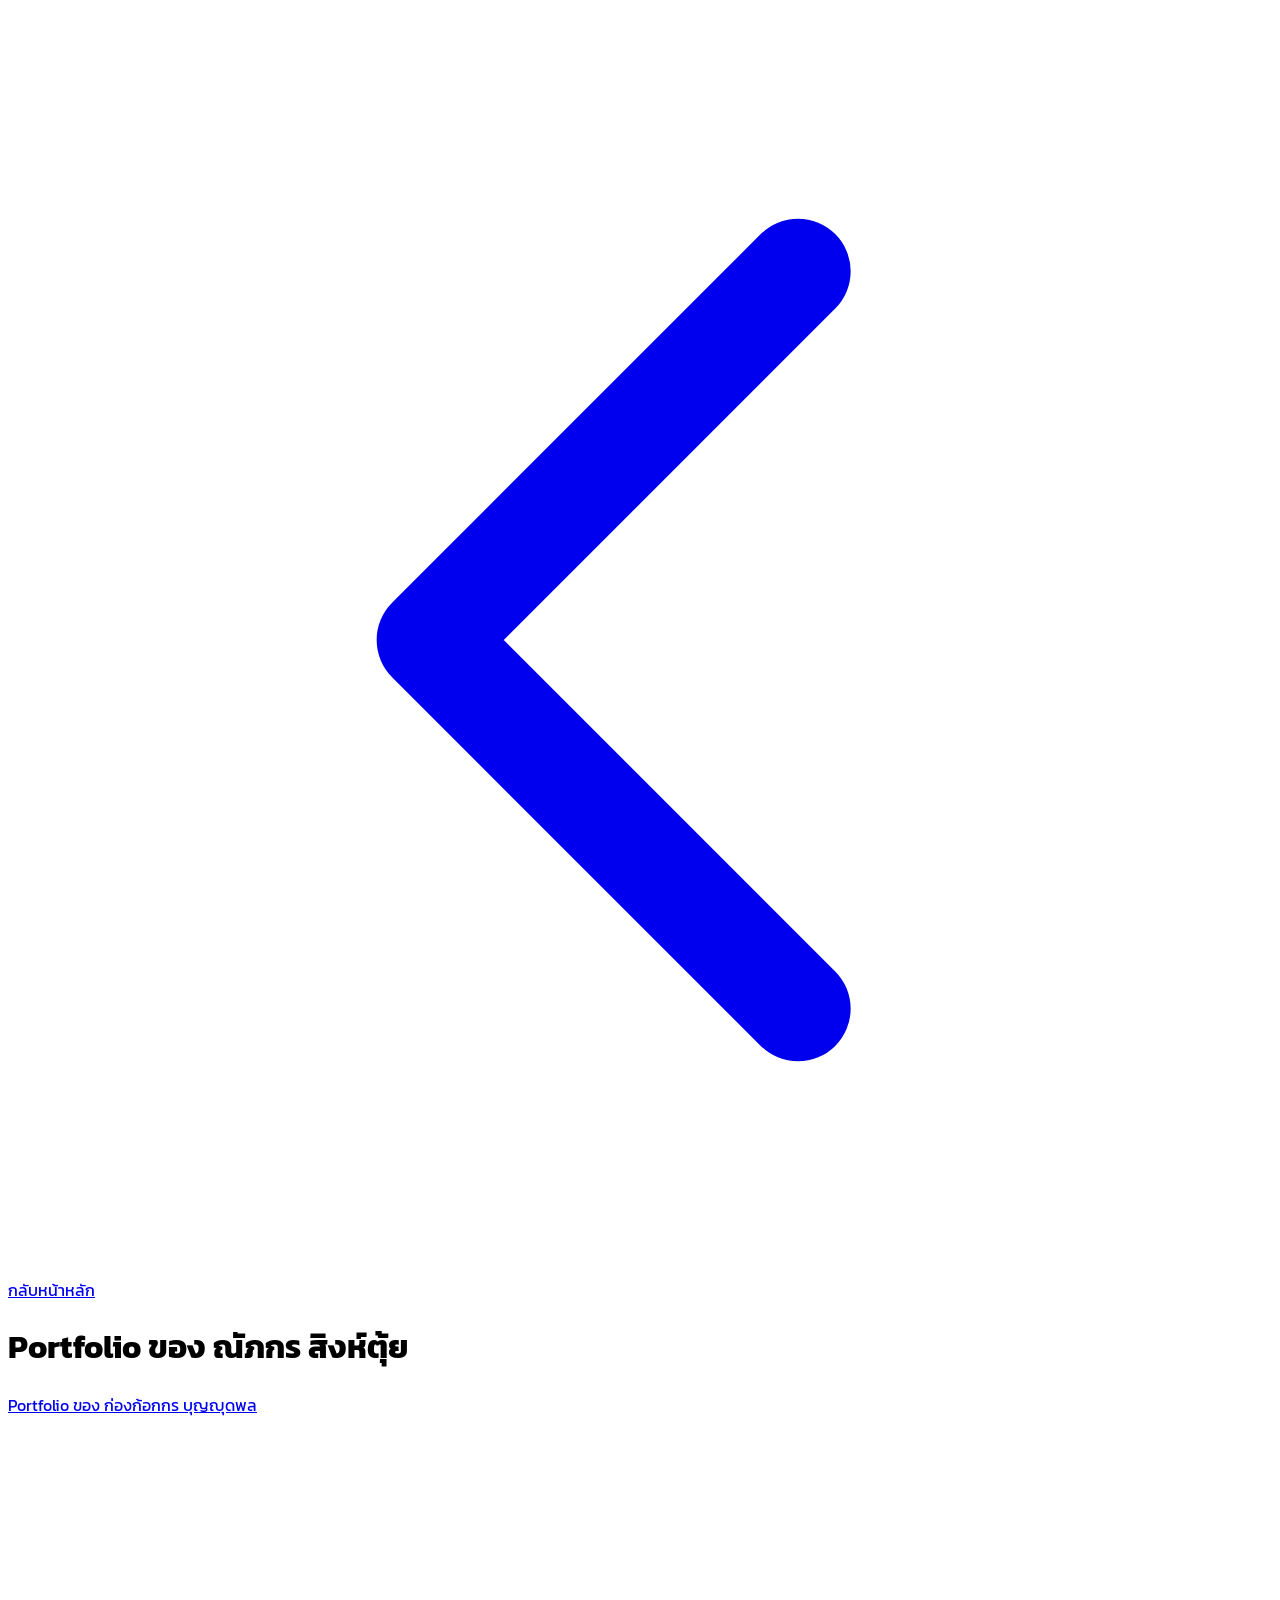
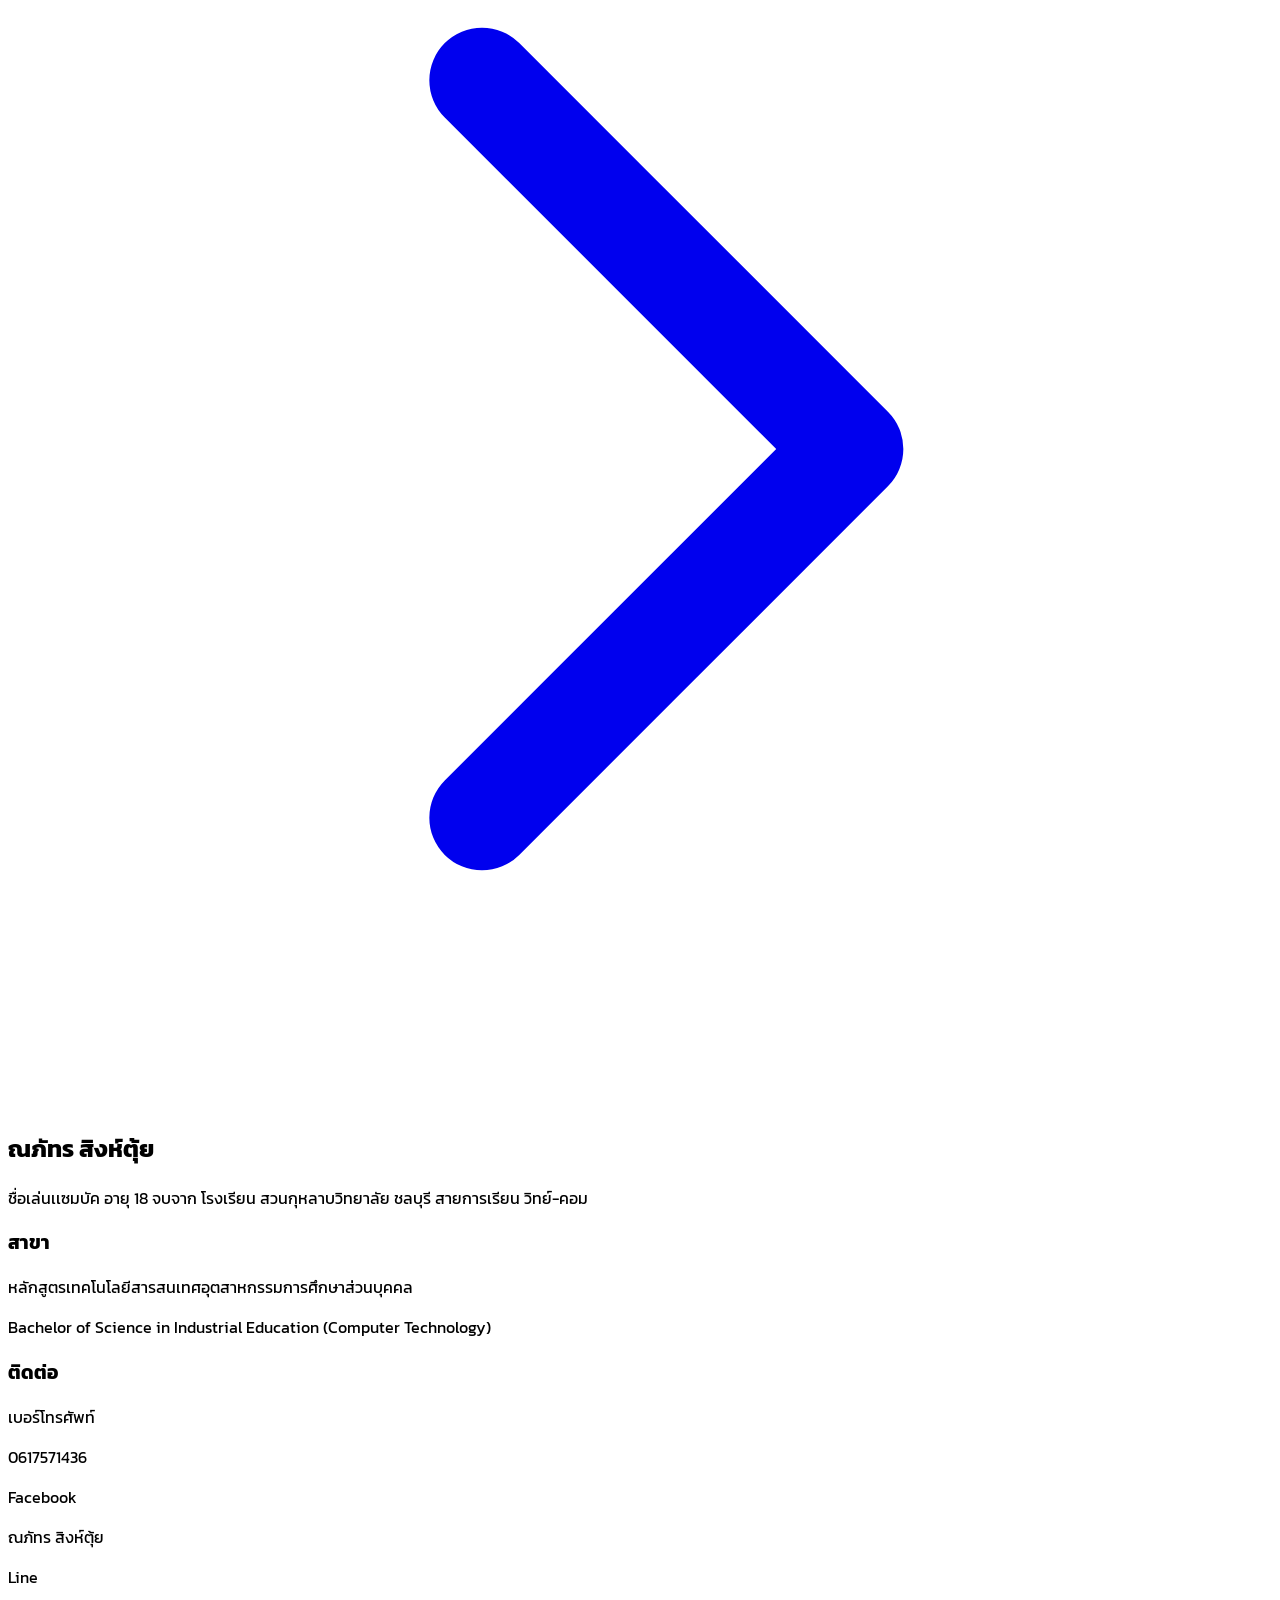
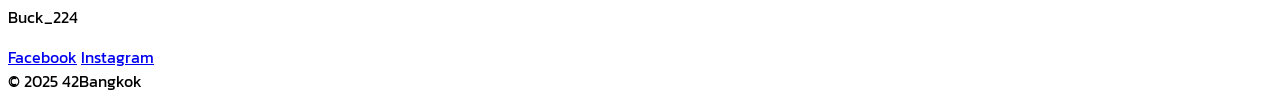
==== cell04/portfolio1.html @ 76cf80eb "uppp" ====
<!DOCTYPE html>
<html lang="th">

<head>
    <meta charset="UTF-8">
    <meta name="viewport" content="width=device-width, initial-scale=1.0">
    <title>Portfolio ของ ณัภกร สิงห์ตุ้ย</title>
    <script src="https://cdn.tailwindcss.com"></script>
    <script src="https://kit.fontawesome.com/b80a087e92.js" crossorigin="anonymous"></script>
    <style>
        @import url('https://fonts.googleapis.com/css2?family=Kanit:wght@300;400;500;600;700&display=swap');

        body {
            font-family: 'Kanit', sans-serif;
        }
    </style>
</head>

<body class="bg-gray-900 text-white min-h-screen flex flex-col">
    <header
        class="relative flex flex-col md:flex-row md:justify-between items-center p-6 border-b border-gray-700 gap-4">
        <!-- ซ้าย -->

        <a href="./mainpage.html"
            class="flex items-center text-gray-300 transition-transform duration-200 hover:scale-110 cursor-pointer">
            <svg class="w-5 h-5 mr-2" fill="none" stroke="currentColor" viewBox="0 0 24 24">
                <path stroke-linecap="round" stroke-linejoin="round" stroke-width="2" d="M15 19l-7-7 7-7"></path>
            </svg>
            <span>กลับหน้าหลัก</span>
        </a>

        <!-- ตรงกลาง -->
        <h1 class="text-center text-2xl sm:text-3xl md:text-4xl font-bold text-white">
            Portfolio ของ ณัภกร สิงห์ตุ้ย
        </h1>

        <!-- ขวา -->
        <a href="./portfolio2.html" class="flex items-center text-gray-300 transition-transform duration-200 hover:scale-110 cursor-pointer">
            <span>Portfolio ของ ก่องก้อกกร บุญญุดพล</span>
            <svg class="w-5 h-5 ml-2" fill="none" stroke="currentColor" viewBox="0 0 24 24">
                <path stroke-linecap="round" stroke-linejoin="round" stroke-width="2" d="M9 5l7 7-7 7"></path>
            </svg>
        </a >
    </header>

    <div class="container h-[423px] content-center mx-auto px-4 py-8 flex-1">
        <!-- Profile Section -->
        <div class="flex flex-col sm:flex-row items-center sm:items-start gap-6 mb-[5rem] text-center sm:text-left">
            <!-- Profile Image -->
            <div class="w-32 h-32 bg-gray-300 rounded-full overflow-hidden flex-shrink-0">
                <img src="https://media.discordapp.net/attachments/1382205063753367603/1384887614812852375/image.png?ex=68541099&is=6852bf19&hm=693d540ed877b7e281fba9267a7f6a0ed59c1f410d22153500624ee966f89b5c&=&format=webp&quality=lossless&width=948&height=1048"
                    alt="" class="w-full h-full object-cover rounded-full">
            </div>

            <!-- Profile Info -->
            <div>
                <h2 class="text-3xl sm:text-4xl font-bold mb-2">ณภัทร สิงห์ตุ้ย</h2>
                <p class="text-gray-400 text-lg">ชื่อเล่นเเซมบัค อายุ 18 จบจาก โรงเรียน สวนกุหลาบวิทยาลัย ชลบุรี สายการเรียน วิทย์-คอม </p>
            </div>
        </div>

        <!-- Bottom Section -->
        <div class="grid grid-cols-1 lg:grid-cols-2 gap-[4rem]">
            <!-- Education Section -->
            <div>
                <h3 class="text-2xl font-semibold mb-4 border-b border-blue-500 pb-2 inline-block">สาขา</h3>
                <div class="bg-gray-800 rounded-lg overflow-hidden">
                    <!-- Image -->
                    <div class="h-48 bg-cover bg-center"
                        style="background-image: linear-gradient(rgba(0,0,0,0.3), rgba(0,0,0,0.3)), url('https://images-ext-1.discordapp.net/external/qRLmtGglosXKcWcYRRaLOGvdmGaa2P9AcoHd5rtZA8k/https/admin.curriculum.kmitl.ac.th/api/media/file/karu.jpg?format=webp&width=800&height=600');">
                    </div>

                    <!-- Details -->
                    <div class="p-4">
                        <p class="text-gray-300 mb-2 text-sm">หลักสูตรเทคโนโลยีสารสนเทศอุตสาหกรรมการศึกษาส่วนบุคคล</p>
                        <p class="text-white font-semibold text-sm">Bachelor of Science in Industrial Education
                            (Computer Technology)</p>
                    </div>
                </div>
            </div>

            <!-- Contact Section -->
            <div>
                <h3 class="text-2xl font-semibold mb-4 border-b border-blue-500 pb-2 inline-block">ติดต่อ</h3>
                <div class="space-y-6">
                    <!-- Phone -->
                    <div class="flex items-start sm:items-center">
                        <i class="fa-solid fa-phone-volume w-5 h-5 mr-4 text-gray-400 flex-shrink-0 mt-1 sm:mt-0"></i>
                        <div>
                            <p class="text-white font-medium">เบอร์โทรศัพท์</p>
                            <p class="text-gray-400">0617571436</p>
                        </div>
                    </div>

                    <!-- Facebook -->
                    <div class="flex items-start sm:items-center ">
                        <i class="fa-brands fa-facebook w-5 h-5 mr-4 text-gray-400 flex-shrink-0 mt-1 sm:mt-0"></i>
                        <div>
                            <p class="text-white font-medium">Facebook</p>
                            <p class="text-gray-400">ณภัทร สิงห์ตุ้ย</p>
                        </div>
                    </div>

                    <!-- Line -->
                    <div class="flex items-start sm:items-center">
                        <i class="fa-brands fa-line w-5 h-5 mr-4 text-gray-400 flex-shrink-0 mt-1 sm:mt-0"></i>
                        <div>
                            <p class="text-white font-medium">Line</p>
                            <p class="text-gray-400">Buck_224</p>
                        </div>
                    </div>
                </div>
            </div>
        </div>
    </div>

    <!-- Footer -->
    <footer class="border-t border-gray-700 mt-auto py-4">
        <div class="container mx-auto px-4">
            <div class="flex flex-col sm:flex-row justify-between items-center gap-4 text-center sm:text-left">
                <div class="flex flex-wrap justify-center sm:justify-start space-x-4 text-gray-400">
                    <a href="https://www.facebook.com/BuckBuu?locale=th_TH"
                        class="hover:text-white transition">Facebook</a>
                    <a href="https://www.instagram.com/buck_224/" class="hover:text-white transition">Instagram</a>
                </div>
                <div class="text-gray-400 text-sm">© 2025 42Bangkok</div>
            </div>
        </div>
    </footer>
</body>
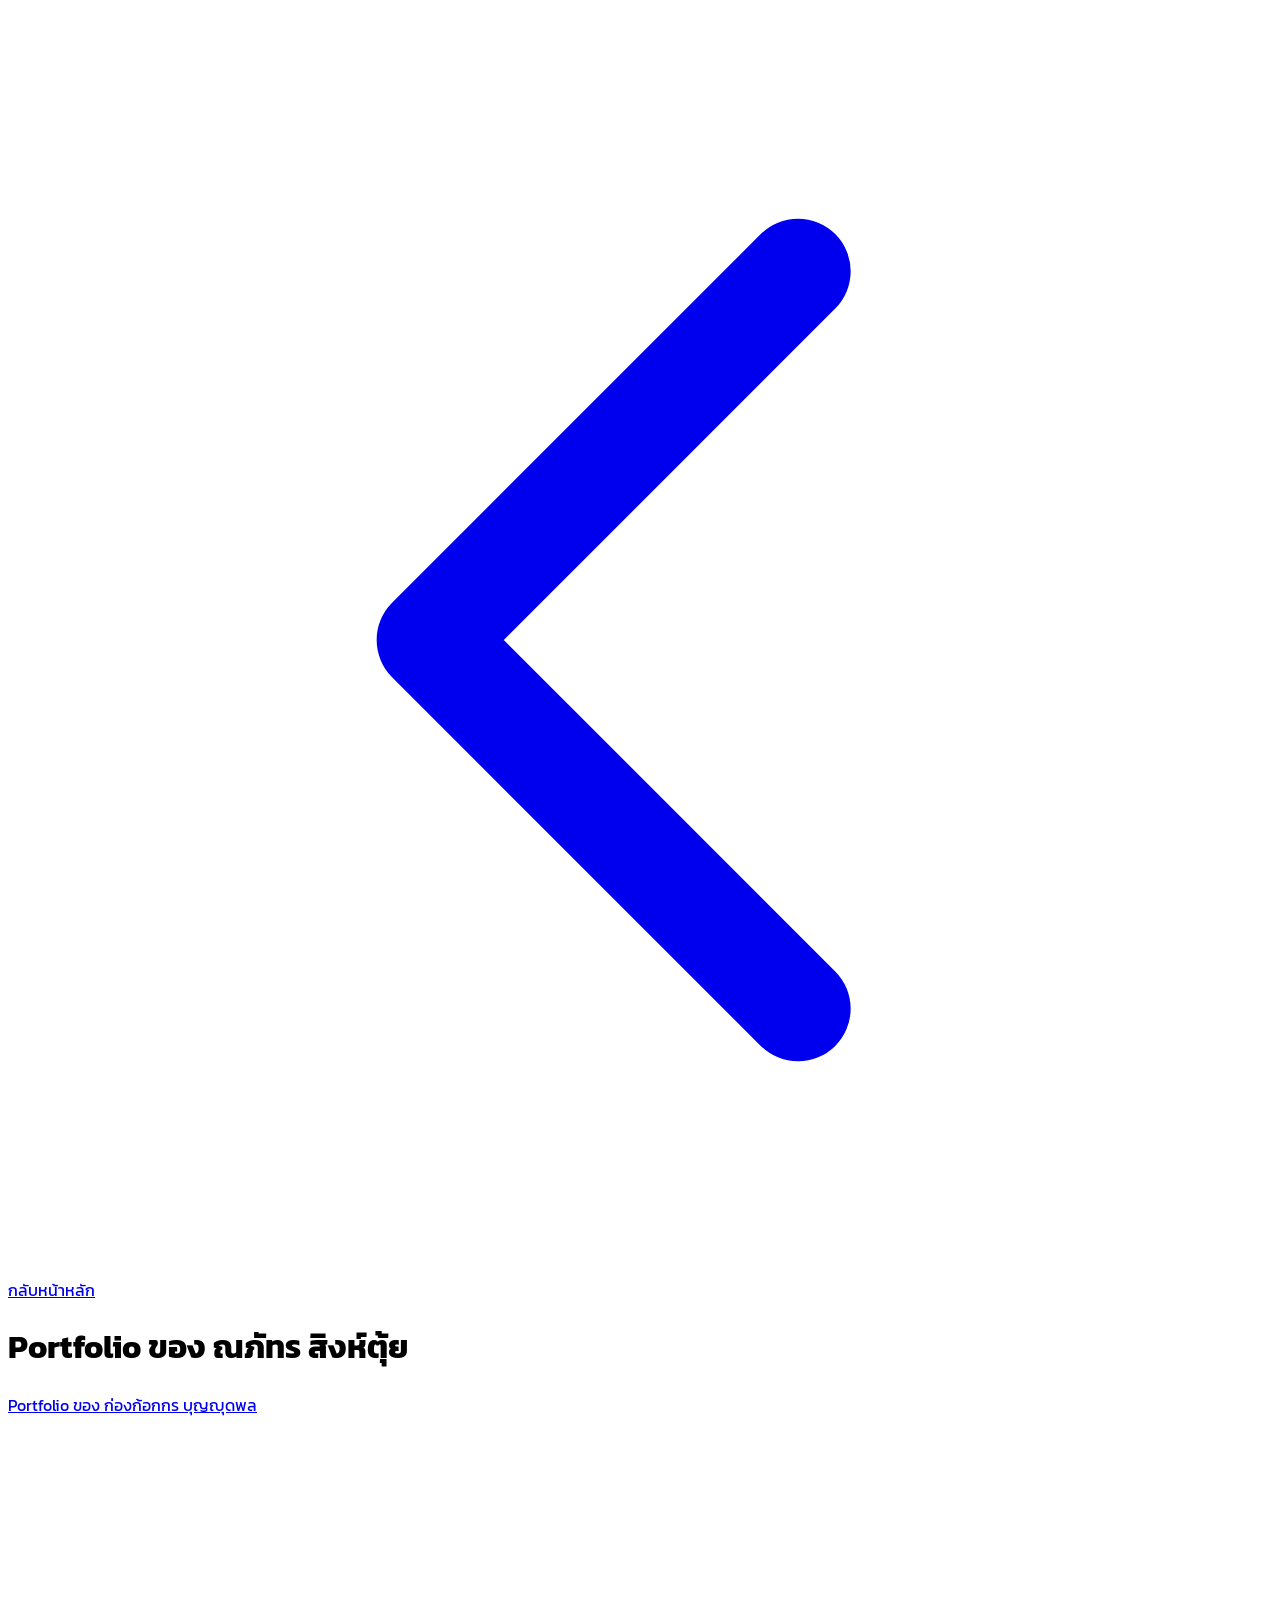
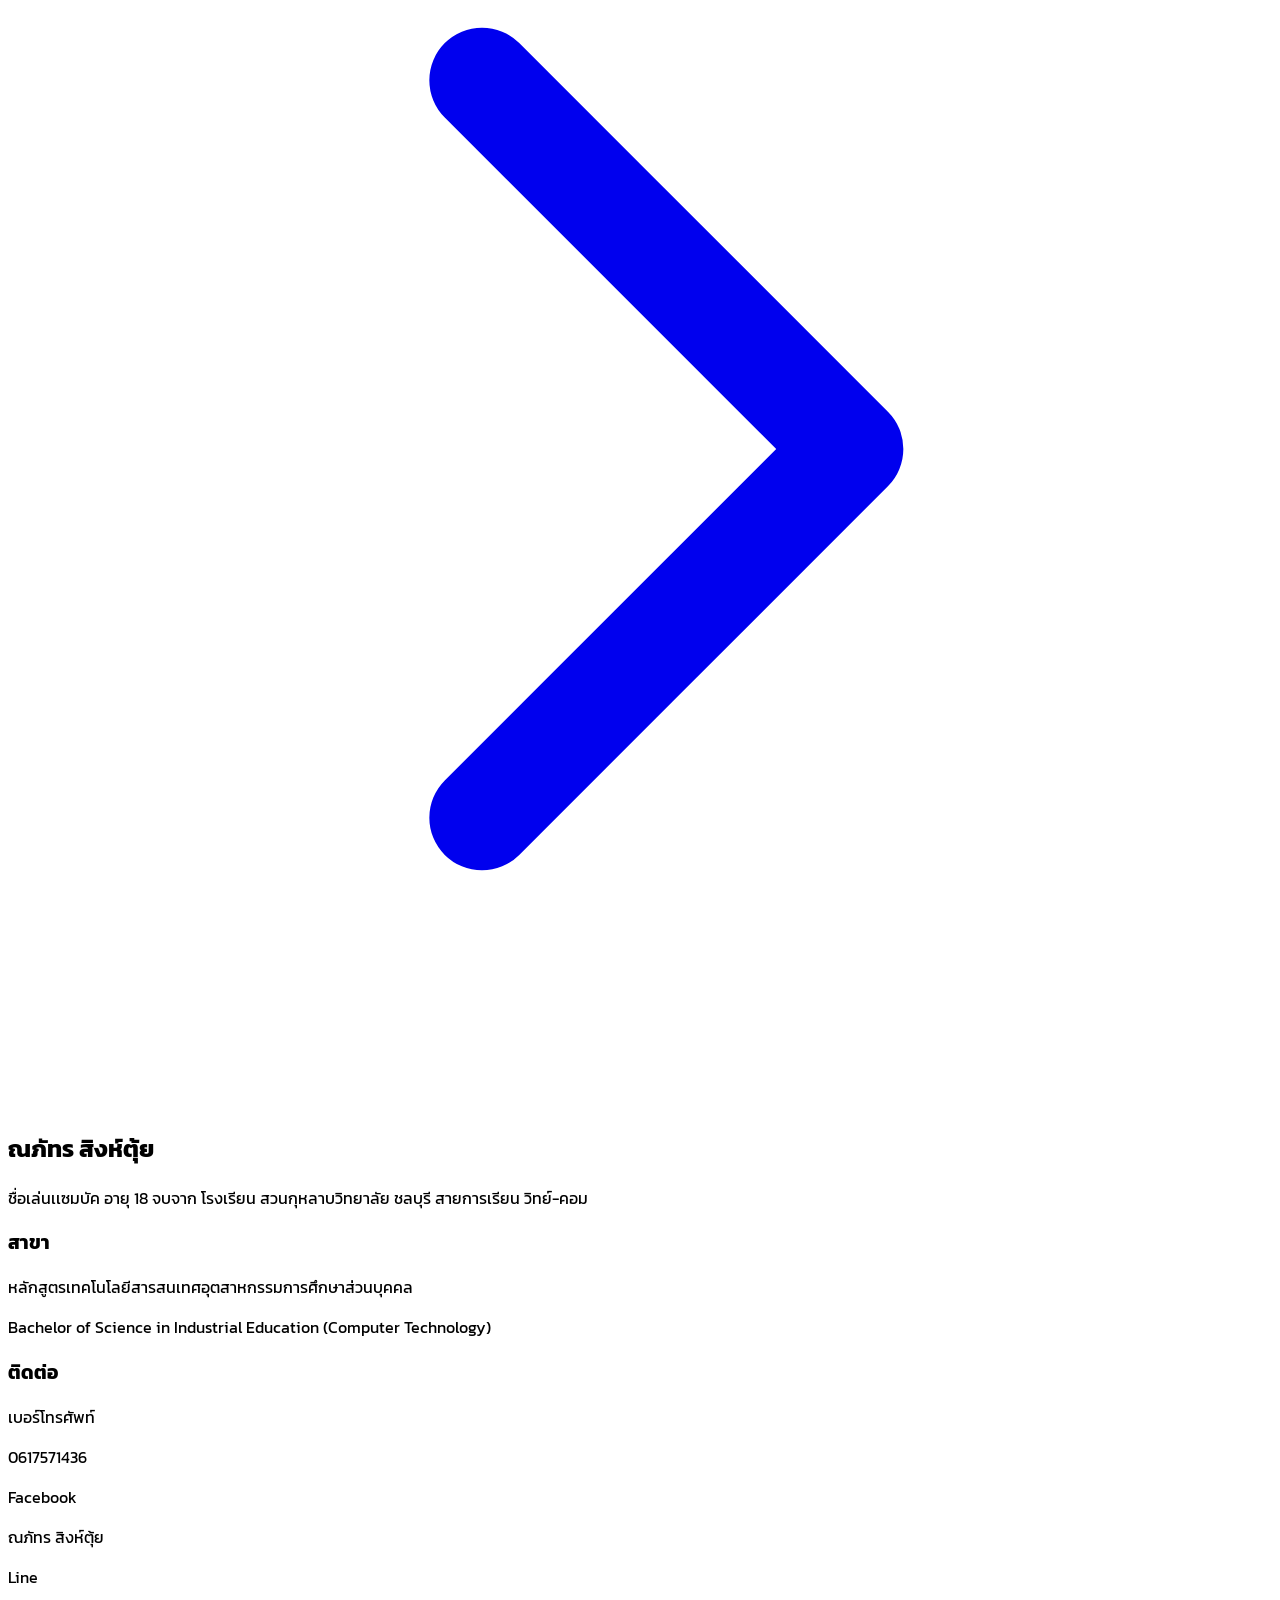
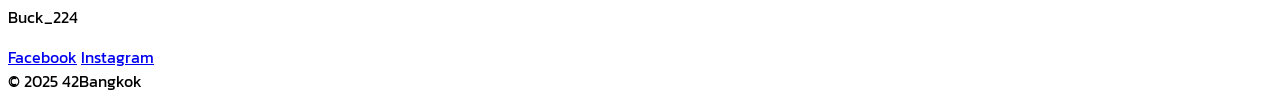
==== commit 1627b445: "op" ====
--- a/cell04/portfolio1.html
+++ b/cell04/portfolio1.html
@@ -31,7 +31,7 @@
 
         <!-- ตรงกลาง -->
         <h1 class="text-center text-2xl sm:text-3xl md:text-4xl font-bold text-white">
-            Portfolio ของ ณัภกร สิงห์ตุ้ย
+            Portfolio ของ ณภัทร สิงห์ตุ้ย
         </h1>
 
         <!-- ขวา -->
